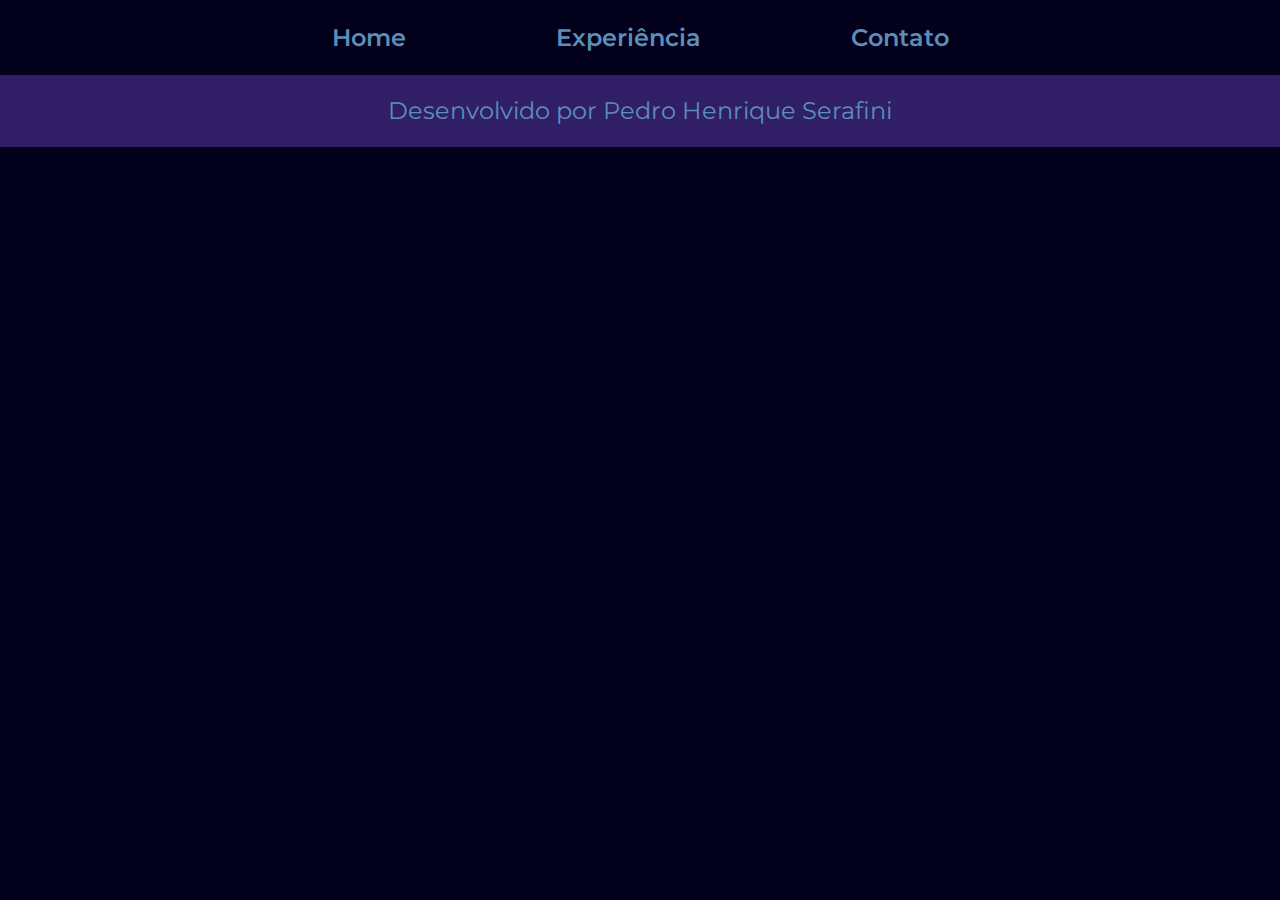
==== contato.html @ e5a7ac05 "Primeiro commit" ====
<!DOCTYPE html>
<html lang="pt-br">
<head>
    <meta charset="UTF-8">
    <meta http-equiv="X-UA-Compatible" content="IE=edge">
    <meta name="viewport" content="width=device-width, initial-scale=1.0">
    <title>Portfolio</title>

    <link rel="stylesheet" href="styles/reset.css">
    <link rel="stylesheet" href="styles/style.css">

</head>
<body>
    <header class="navegacao">
        <nav class="navegacao__menu">
            <a href="index.html" class="navegacao__menu__link">Home</a>
            <a href="experiencia.html" class="navegacao__menu__link">Experiência</a>
            <a href="contato.html" class="navegacao__menu__link">Contato</a>
        </nav>
    </header>

    <main>

    </main>

    <footer class="rodape">
        <p>Desenvolvido por Pedro Henrique Serafini</p>
    </footer>
</body>
</html>
---- styles/style.css ----
@import url('https://fonts.googleapis.com/css2?family=Krona+One&family=Montserrat:wght@400;600&display=swap');

:root {
    --cor-primaria: #03001C;
    --cor-secundaria: #5B8FB9;
    --cor-terciaria: #301E67;
    --cor-hover: #B6EADA;

    --fonte-primaria: 'Krona One', sans-serif;
    --fonte-secundaria: 'Montserrat', sans-serif;
}

body {
    box-sizing: border-box;
    color: var(--cor-secundaria);
    background: var(--cor-primaria);
}

.navegacao {
    padding: 2% 0%;
}

.navegacao__menu {
    display: flex;
    justify-content: center;
    gap: 150px;
}

.navegacao__menu__link {
    text-decoration: none;
    color: var(--cor-secundaria);
    font-size: 1.5rem;
    font-weight: 600;
    font-family: var(--fonte-secundaria);
}

.conteudo {
    padding: 5% 15%;
    display: flex;
    justify-content: space-between;
    align-items: center;
    gap: 80px;
}

.conteudo__apresentacao {
    display: flex;
    flex-direction: column;
    gap: 40px;
    width: 50%;
}

.conteudo__apresentacao__titulo {
    color: var(--cor-terciaria);
    font-size: 2.25rem;
    font-family: var(--fonte-primaria);
}

.conteudo__apresentacao__texto {
    font-size: 1.5rem;
    font-family: var(--fonte-secundaria);
}

.conteudo__links {
    display: flex;
    flex-direction: column;
    align-items: center;
    gap: 32px;
}

.conteudo__links__subtitulo {
    font-size: 1.5rem;
    color: var(--cor-terciaria);
    font-family: var(--fonte-primaria);
}

.conteudo__links__navegacao {
    display: flex;
    text-align: center;
    justify-content: center;
    text-decoration: none;
    border: 2px solid var(--cor-terciaria);
    border-radius: 8px;
    padding: 21.5px 0;
    width: 50%;
    color: var(--cor-secundaria);
    font-size: 1.5rem;
    font-family: var(--fonte-secundaria);
}

.conteudo__links__navegacao:hover {
    background-color: var(--cor-hover);
}

.conteudo__imagem {
    width: 50%;
}

.experiencia {
    display: flex;
    flex-direction: column;
    align-items: center;
    gap: 80px;
}

.experiencia__titulo {
    font-size: 2.25rem;
    color: var(--cor-terciaria);
    font-family: var(--fonte-primaria);
}

.experiencia__texto {
    font-size: 1.5rem;
    font-family: var(--fonte-secundaria);
}

ul {
    list-style-type: circle;
}

.rodape {
    padding: 24px;
    text-align: center;
    background-color: var(--cor-terciaria);
    font-size: 1.5rem;
    font-weight: 400;
    font-family: var(--fonte-secundaria);
}
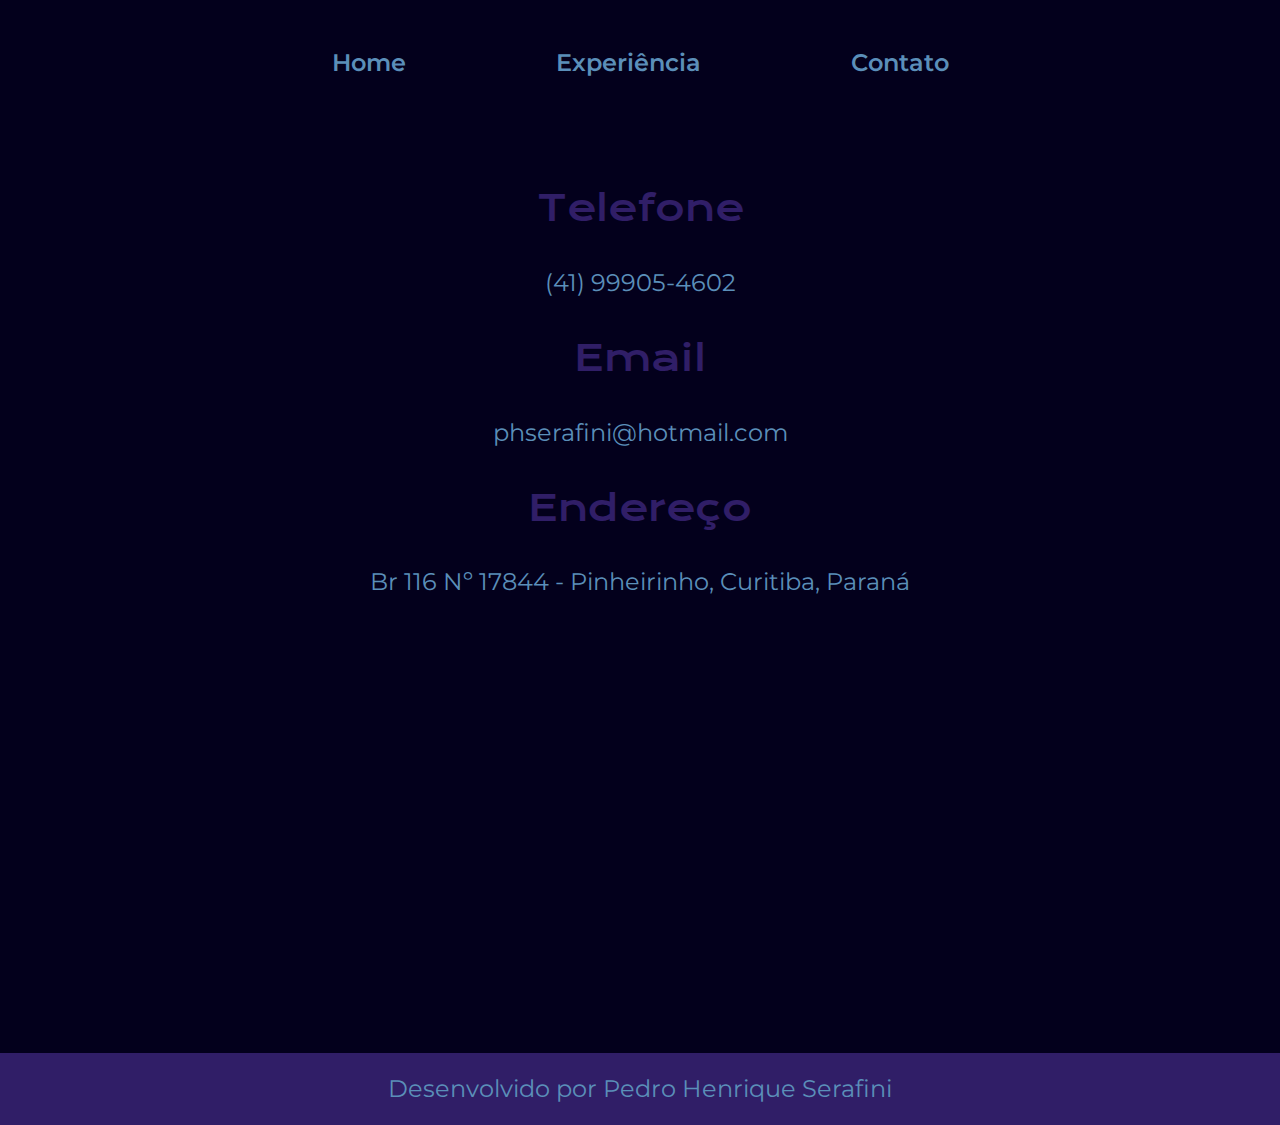
==== commit f23be9ef: "Página de contato terminada" ====
--- a/contato.html
+++ b/contato.html
@@ -19,8 +19,16 @@
         </nav>
     </header>
 
-    <main>
+    <main class="contato">
+        <h1 class="contato__titulo">Telefone</h1>
+        <p class="contato__texto">(41) 99905-4602</p>
 
+        <h2 class="contato__titulo">Email</h2>
+        <p class="contato__texto">phserafini@hotmail.com</p>
+
+        <h3 class="contato__titulo">Endereço</h3>
+        <p class="contato__texto">Br 116 Nº 17844 - Pinheirinho, Curitiba, Paraná</p>
+        <iframe src="https://www.google.com/maps/embed?pb=!1m18!1m12!1m3!1d3600.9001308523275!2d-49.29075632371688!3d-25.508377035999168!2m3!1f0!2f0!3f0!3m2!1i1024!2i768!4f13.1!3m3!1m2!1s0x94dcfca6bf8ef08b%3A0x502a17fb722ddd52!2sRes.%20Spazio%20Carmenere%20-%20BR-116%2C%2017844%20-%20Pinheirinho%2C%20Curitiba%20-%20PR%2C%2081110-410!5e0!3m2!1sen!2sbr!4v1691515640193!5m2!1sen!2sbr" width="700" height="350" style="border:0;" allowfullscreen="" loading="lazy" referrerpolicy="no-referrer-when-downgrade"></iframe>
     </main>
 
     <footer class="rodape">
--- a/styles/style.css
+++ b/styles/style.css
@@ -17,7 +17,7 @@
 }
 
 .navegacao {
-    padding: 2% 0%;
+    padding: 4% 0%;
 }
 
 .navegacao__menu {
@@ -96,25 +96,58 @@
 }
 
 .experiencia {
+    padding: 5% 15%;
+    display: flex;
+    justify-content: space-between;
+    align-items: center;
+    gap: 20px;
+}
+
+.experiencia__conteudo {
     display: flex;
     flex-direction: column;
-    align-items: center;
-    gap: 80px;
+    gap: 40px;
+    width: 60%;
 }
 
-.experiencia__titulo {
+.experiencia__conteudo__titulo {
     font-size: 2.25rem;
     color: var(--cor-terciaria);
     font-family: var(--fonte-primaria);
 }
 
-.experiencia__texto {
+.experiencia__conteudo__texto {
     font-size: 1.5rem;
     font-family: var(--fonte-secundaria);
 }
 
+.experiencia__imagem {
+    width: 40%; 
+    border-radius: 20px;
+    box-shadow: 10px 10px 10px 5px; 
+}
+
 ul {
     list-style-type: circle;
+}
+
+.contato {
+    padding: 5% 15%;
+    display: flex;
+    flex-direction: column;
+    align-items: center;
+}
+
+.contato__titulo {
+    font-size: 2.25rem;
+    color: var(--cor-terciaria);
+    font-family: var(--fonte-primaria);
+}
+
+.contato__texto {
+    font-size: 1.5rem;
+    font-family: var(--fonte-secundaria);
+    padding: 5% 0;
 }
 
 .rodape {
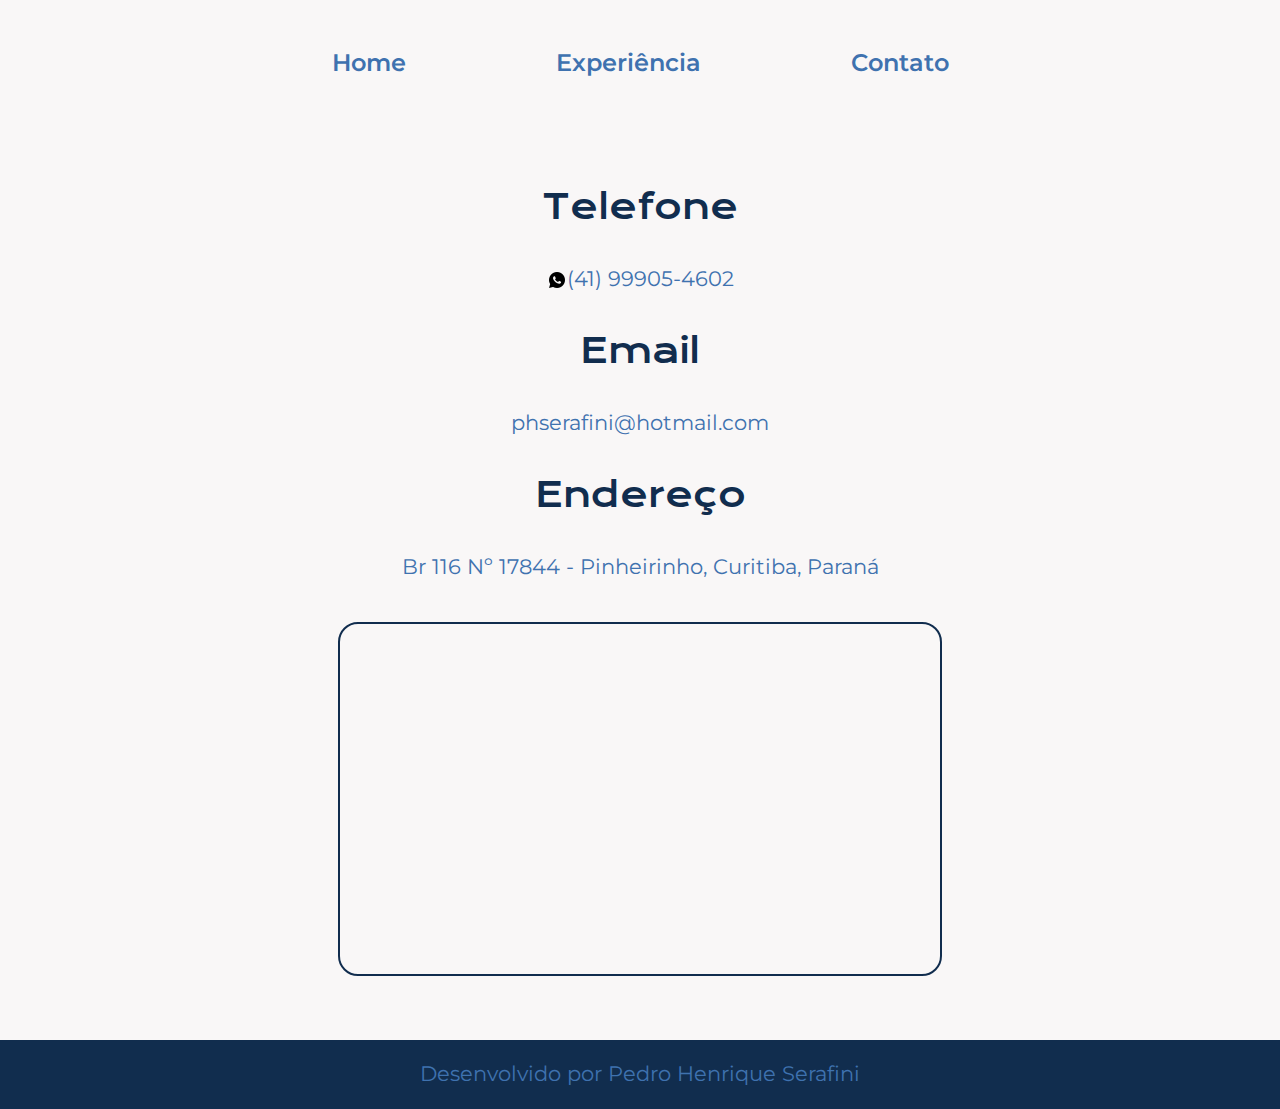
==== commit 795c50eb: "Alteração da imagem modelo para a final, alterção de cor e bordas e ícone do WhasApp adicionado." ====
--- a/contato.html
+++ b/contato.html
@@ -16,23 +16,35 @@
             <a href="index.html" class="navegacao__menu__link">Home</a>
             <a href="experiencia.html" class="navegacao__menu__link">Experiência</a>
             <a href="contato.html" class="navegacao__menu__link">Contato</a>
+
+            <div class="menu__mobile__icone">
+                <button onclick="menuShow()"><img class="icon" src="assets/icons8-cardápio-35.png"></button>
+            </div>
         </nav>
+
+        <div class="menu__mobile open">
+            <a href="index.html" class="navegacao__menu__link">Home</a>
+            <a href="experiencia.html" class="navegacao__menu__link">Experiência</a>
+            <a href="contato.html" class="navegacao__menu__link">Contato</a>
+        </div>
     </header>
 
     <main class="contato">
         <h1 class="contato__titulo">Telefone</h1>
-        <p class="contato__texto">(41) 99905-4602</p>
+        <p class="contato__texto"><img id="wpp__icon" src="assets/icons8-whatsapp-20.png" alt="ícone do WhasApp">(41) 99905-4602</p>
 
         <h2 class="contato__titulo">Email</h2>
         <p class="contato__texto">phserafini@hotmail.com</p>
 
         <h3 class="contato__titulo">Endereço</h3>
         <p class="contato__texto">Br 116 Nº 17844 - Pinheirinho, Curitiba, Paraná</p>
-        <iframe src="https://www.google.com/maps/embed?pb=!1m18!1m12!1m3!1d3600.9001308523275!2d-49.29075632371688!3d-25.508377035999168!2m3!1f0!2f0!3f0!3m2!1i1024!2i768!4f13.1!3m3!1m2!1s0x94dcfca6bf8ef08b%3A0x502a17fb722ddd52!2sRes.%20Spazio%20Carmenere%20-%20BR-116%2C%2017844%20-%20Pinheirinho%2C%20Curitiba%20-%20PR%2C%2081110-410!5e0!3m2!1sen!2sbr!4v1691515640193!5m2!1sen!2sbr" width="700" height="350" style="border:0;" allowfullscreen="" loading="lazy" referrerpolicy="no-referrer-when-downgrade"></iframe>
+        <iframe src="https://www.google.com/maps/embed?pb=!1m18!1m12!1m3!1d3600.9001308523275!2d-49.29075632371688!3d-25.508377035999168!2m3!1f0!2f0!3f0!3m2!1i1024!2i768!4f13.1!3m3!1m2!1s0x94dcfca6bf8ef08b%3A0x502a17fb722ddd52!2sRes.%20Spazio%20Carmenere%20-%20BR-116%2C%2017844%20-%20Pinheirinho%2C%20Curitiba%20-%20PR%2C%2081110-410!5e0!3m2!1sen!2sbr!4v1691515640193!5m2!1sen!2sbr" width="600'" height="350" allowfullscreen="" loading="lazy" referrerpolicy="no-referrer-when-downgrade"></iframe>
     </main>
 
     <footer class="rodape">
         <p>Desenvolvido por Pedro Henrique Serafini</p>
     </footer>
+
+    <script src="script.js"></script>
 </body>
-</html>+</html>
--- a/styles/style.css
+++ b/styles/style.css
@@ -1,10 +1,10 @@
 @import url('https://fonts.googleapis.com/css2?family=Krona+One&family=Montserrat:wght@400;600&display=swap');
 
 :root {
-    --cor-primaria: #03001C;
-    --cor-secundaria: #5B8FB9;
-    --cor-terciaria: #301E67;
-    --cor-hover: #B6EADA;
+    --cor-primaria: #F9F7F7;
+    --cor-secundaria: #3F72AF;
+    --cor-terciaria: #112D4E;
+    --cor-hover: #DBE2EF;
 
     --fonte-primaria: 'Krona One', sans-serif;
     --fonte-secundaria: 'Montserrat', sans-serif;
@@ -34,6 +34,14 @@
     font-family: var(--fonte-secundaria);
 }
 
+.menu__mobile__icone {
+    display: none;
+}
+
+.menu__mobile {
+    display: none;
+}
+
 .conteudo {
     padding: 5% 15%;
     display: flex;
@@ -51,12 +59,12 @@
 
 .conteudo__apresentacao__titulo {
     color: var(--cor-terciaria);
-    font-size: 2.25rem;
+    font-size: clamp(2rem, 2vw + 0.5rem, 6rem);
     font-family: var(--fonte-primaria);
 }
 
 .conteudo__apresentacao__texto {
-    font-size: 1.5rem;
+    font-size: clamp(1rem, 1vw + 0.5rem, 4rem);
     font-family: var(--fonte-secundaria);
 }
 
@@ -93,6 +101,8 @@
 
 .conteudo__imagem {
     width: 50%;
+    border: 2px solid #3F72AF;
+    border-radius: 20px;
 }
 
 .experiencia {
@@ -111,20 +121,19 @@
 }
 
 .experiencia__conteudo__titulo {
-    font-size: 2.25rem;
+    font-size: clamp(1rem, 2vw + 0.5rem, 6rem);
     color: var(--cor-terciaria);
     font-family: var(--fonte-primaria);
 }
 
 .experiencia__conteudo__texto {
-    font-size: 1.5rem;
+    font-size: clamp(1rem, 1vw + 0.5rem, 4rem);
     font-family: var(--fonte-secundaria);
 }
 
 .experiencia__imagem {
     width: 40%; 
     border-radius: 20px;
-    box-shadow: 10px 10px 10px 5px; 
 }
 
 ul {
@@ -139,22 +148,90 @@
 }
 
 .contato__titulo {
-    font-size: 2.25rem;
+    font-size: clamp(2rem, 2vw + 0.5rem, 6rem);
     color: var(--cor-terciaria);
     font-family: var(--fonte-primaria);
 }
 
 .contato__texto {
-    font-size: 1.5rem;
+    font-size: clamp(1rem, 1vw + 0.5rem, 4rem);
     font-family: var(--fonte-secundaria);
     padding: 5% 0;
+}
+
+#wpp__icon {
+    vertical-align: bottom;
+}
+
+iframe {
+    border: 2px solid #112D4E;
+    border-radius: 20px;
 }
 
 .rodape {
     padding: 24px;
     text-align: center;
     background-color: var(--cor-terciaria);
-    font-size: 1.5rem;
+    font-size: clamp(1rem, 1vw + 0.5rem, 4rem);
     font-weight: 400;
     font-family: var(--fonte-secundaria);
 }
+
+@media (max-width: 1000px) {   
+    .navegacao__menu__link {
+        display: none;
+    }
+
+    .menu__mobile__icone {
+        display: block;
+    }
+
+    .menu__mobile__icone button {
+        background-color: transparent;
+        border: none;
+        cursor: pointer;
+    }
+
+    .menu__mobile {
+        display: flex;
+        flex-direction: column;
+        align-items: center;
+    }
+
+    .menu__mobile .navegacao__menu__link {
+        display: block;
+        padding: 2%;
+    }
+
+    .conteudo {
+        flex-direction: column-reverse;
+    }
+
+    .experiencia {
+        flex-direction: column-reverse;
+        gap: 40px;
+    }
+
+    .conteudo__imagem,.experiencia__imagem {
+        width: 70%;
+    }
+    
+    .conteudo__links__navegacao {
+        padding: 21.5px 30px;
+    }
+
+    .contato__texto {
+        padding: 10% 0;;
+    }
+    
+    .open {
+        display: none;
+    }
+}
+
+@media (max-width: 650px) {
+    iframe {
+        width: 250px;
+        height: 300px;
+    }
+}
